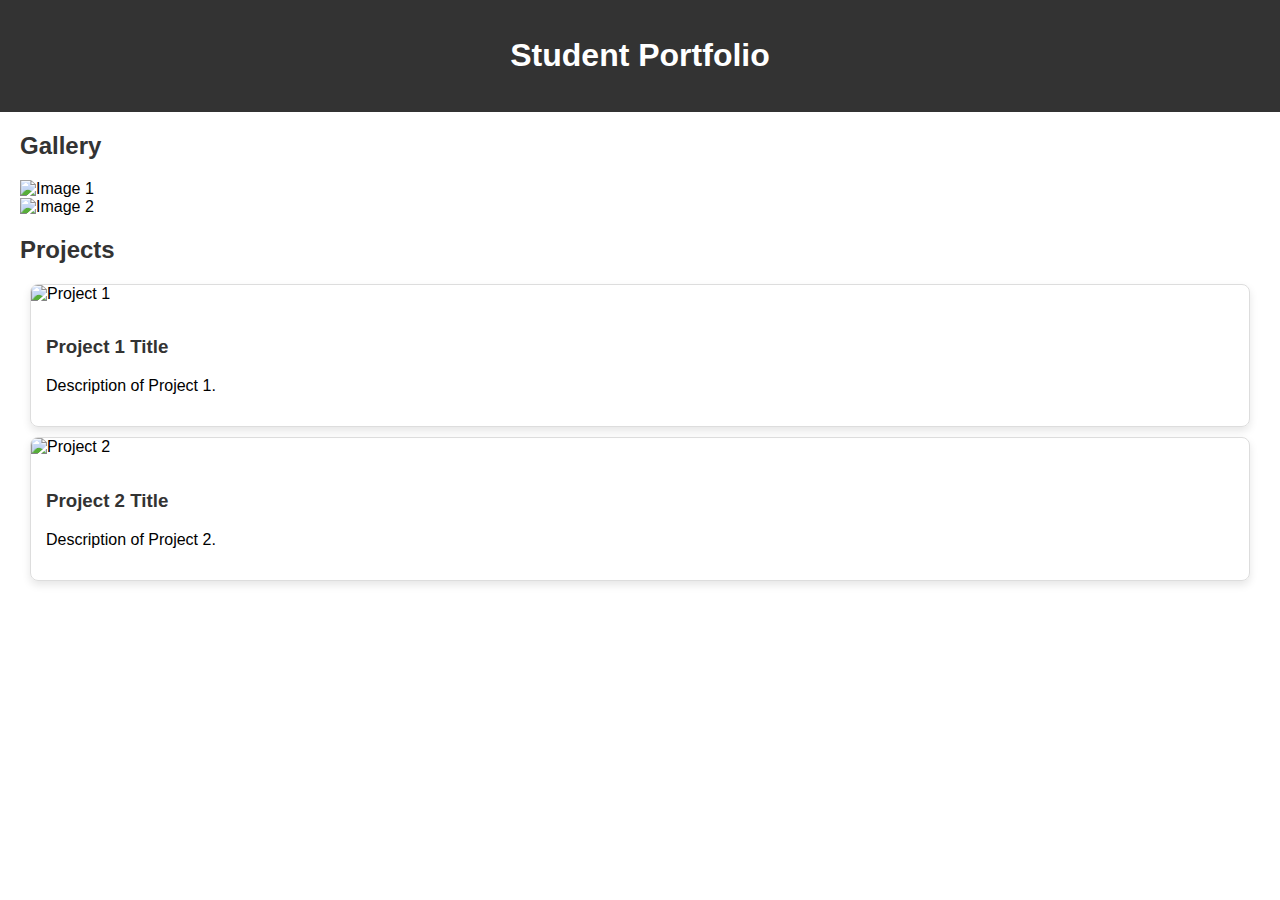
==== cloud stuff/index.html @ 84cf6f84 "adding site plan" ====
<!DOCTYPE html>
<html lang="en">

<head>
    <meta charset="UTF-8">
    <meta name="viewport" content="width=device-width, initial-scale=1.0">
    <link rel="stylesheet" href="style.css">
    <title>Student Portfolio</title>
</head>

<body>

    <header>
        <h1>Student Portfolio</h1>
    </header>

    <section id="gallery">
        <h2>Gallery</h2>
        <div class="gallery-container">
            <img src="image1.jpg" alt="Image 1">
            <img src="image2.jpg" alt="Image 2">
            <!-- Add more images as needed -->
        </div>
    </section>

    <section id="projects">
        <h2>Projects</h2>
        <div class="card">
            <img src="project1.jpg" alt="Project 1">
            <div class="card-content">
                <h3>Project 1 Title</h3>
                <p>Description of Project 1.</p>
            </div>
        </div>

        <div class="card">
            <img src="project2.jpg" alt="Project 2">
            <div class="card-content">
                <h3>Project 2 Title</h3>
                <p>Description of Project 2.</p>
            </div>
        </div>
        <!-- Add more project cards as needed -->
    </section>

</body>

</html>
---- cloud stuff/style.css ----
body {
    font-family: 'Arial', sans-serif;
    margin: 0;
    padding: 0;
}

header {
    background-color: #333;
    color: white;
    text-align: center;
    padding: 1em;
}

section {
    margin: 20px;
}

#gallery img {
    width: 100%;
    height: auto;
}

.card {
    border: 1px solid #ddd;
    border-radius: 8px;
    overflow: hidden;
    margin: 10px;
    box-shadow: 0 4px 8px rgba(0, 0, 0, 0.1);
}

.card img {
    width: 100%;
    height: auto;
}

.card-content {
    padding: 15px;
}

h2 {
    color: #333;
}

h3 {
    color: #333;
}

.gallery-container {
    display: flex;
    flex-wrap: wrap;
}

/* Add additional styling as needed */
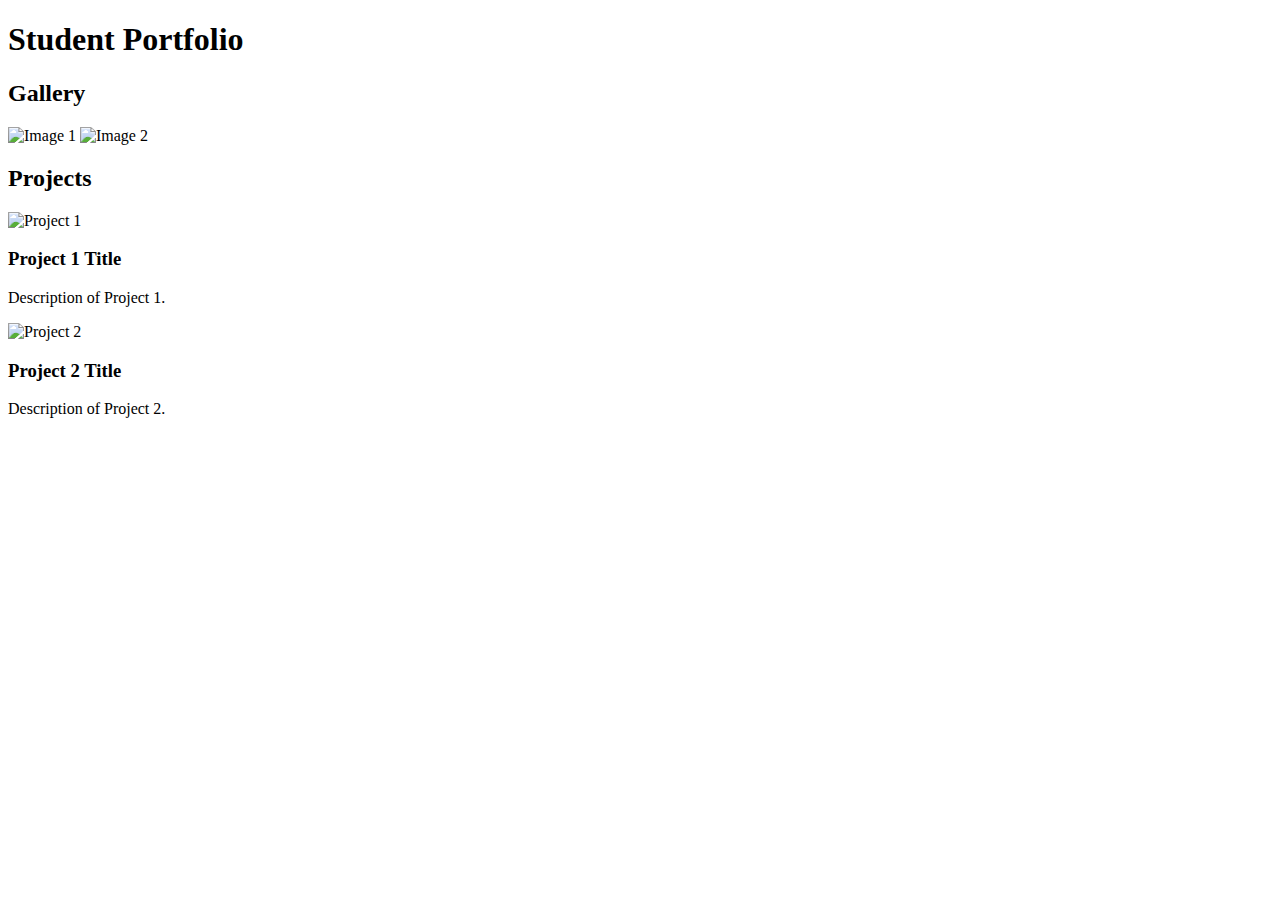
==== commit 87ce5762: "new homepage" ====
--- a/cloud stuff/index.html
+++ b/cloud stuff/index.html
@@ -7,7 +7,6 @@
     <link rel="stylesheet" href="style.css">
     <title>Student Portfolio</title>
 </head>
-
 <body>
 
     <header>
